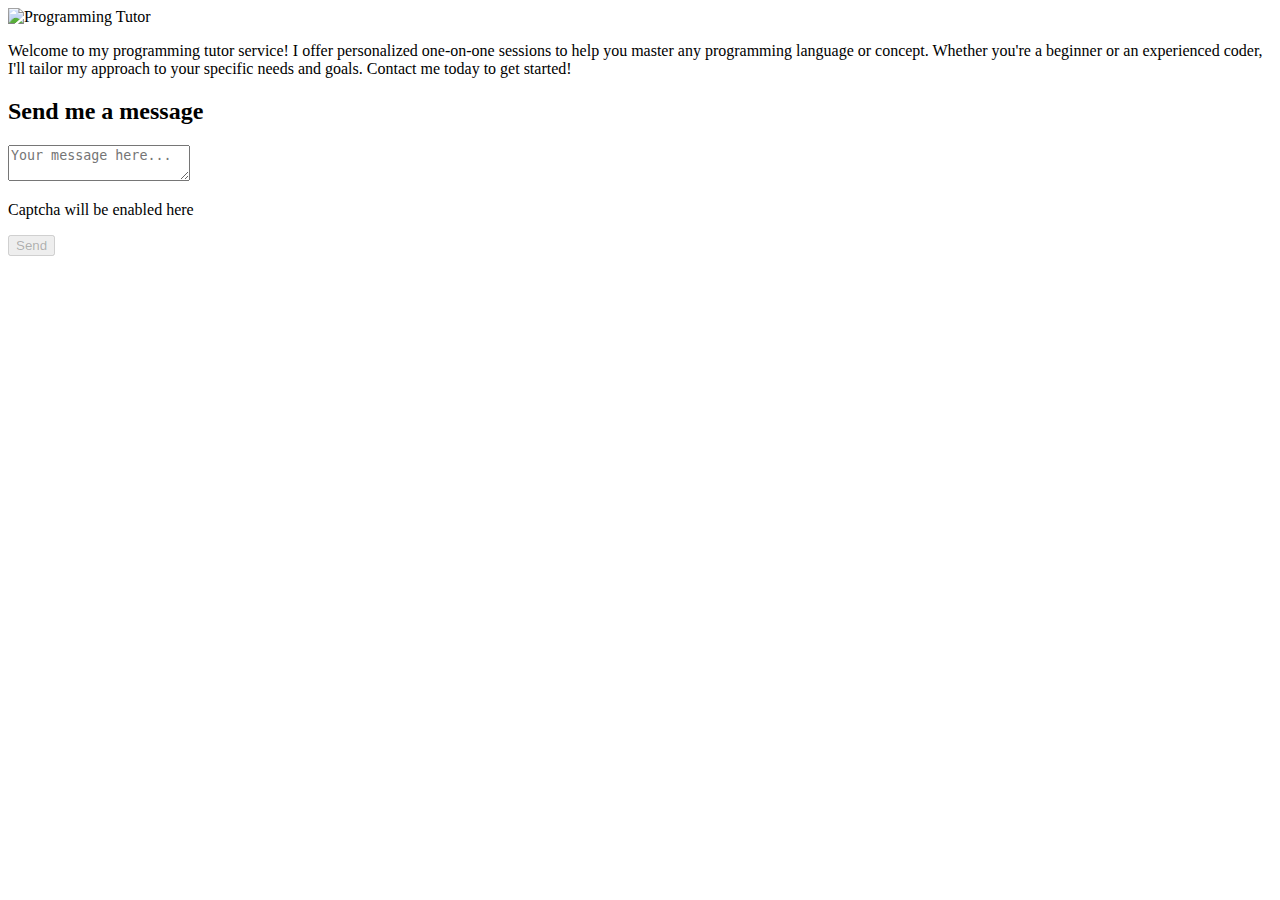
==== templates/index.html @ 27226aaa "folder structure for flask" ====
<!DOCTYPE html>
<html lang="en">
<head>
    <meta charset="UTF-8">
    <meta name="viewport" content="width=device-width, initial-scale=1.0">
    <title>Your Programming Tutor Service</title>
    <link rel="stylesheet" href="{{ url_for('static', filename='style.css') }}">
</head>
<body>

    <div id="banner">
        <img src="your-image.jpg" alt="Programming Tutor"> 
        <p>Welcome to my programming tutor service! I offer personalized one-on-one sessions to help you master any programming language or concept. Whether you're a beginner or an experienced coder, I'll tailor my approach to your specific needs and goals. Contact me today to get started!</p>
    </div>

    <div id="contact">
        <h2>Send me a message</h2>
        <textarea id="message" placeholder="Your message here..."></textarea>
        <div id="captcha">
            <p>Captcha will be enabled here</p>
        </div>
        <button id="sendButton" disabled>Send</button>
    </div>

    <script>
        // Basic captcha validation (replace with a real captcha solution)
        const captcha = document.getElementById('captcha');
        const sendButton = document.getElementById('sendButton');

        captcha.addEventListener('input', () => {
            if (captcha.value.trim() !== '') {
                sendButton.disabled = false;
            } else {
                sendButton.disabled = true;
            }
        });

        sendButton.addEventListener('click', () => {
            // Here you would typically send the message via email using a backend service or API
            alert('Message sent!'); 
        });
    </script>

</body>
</html>
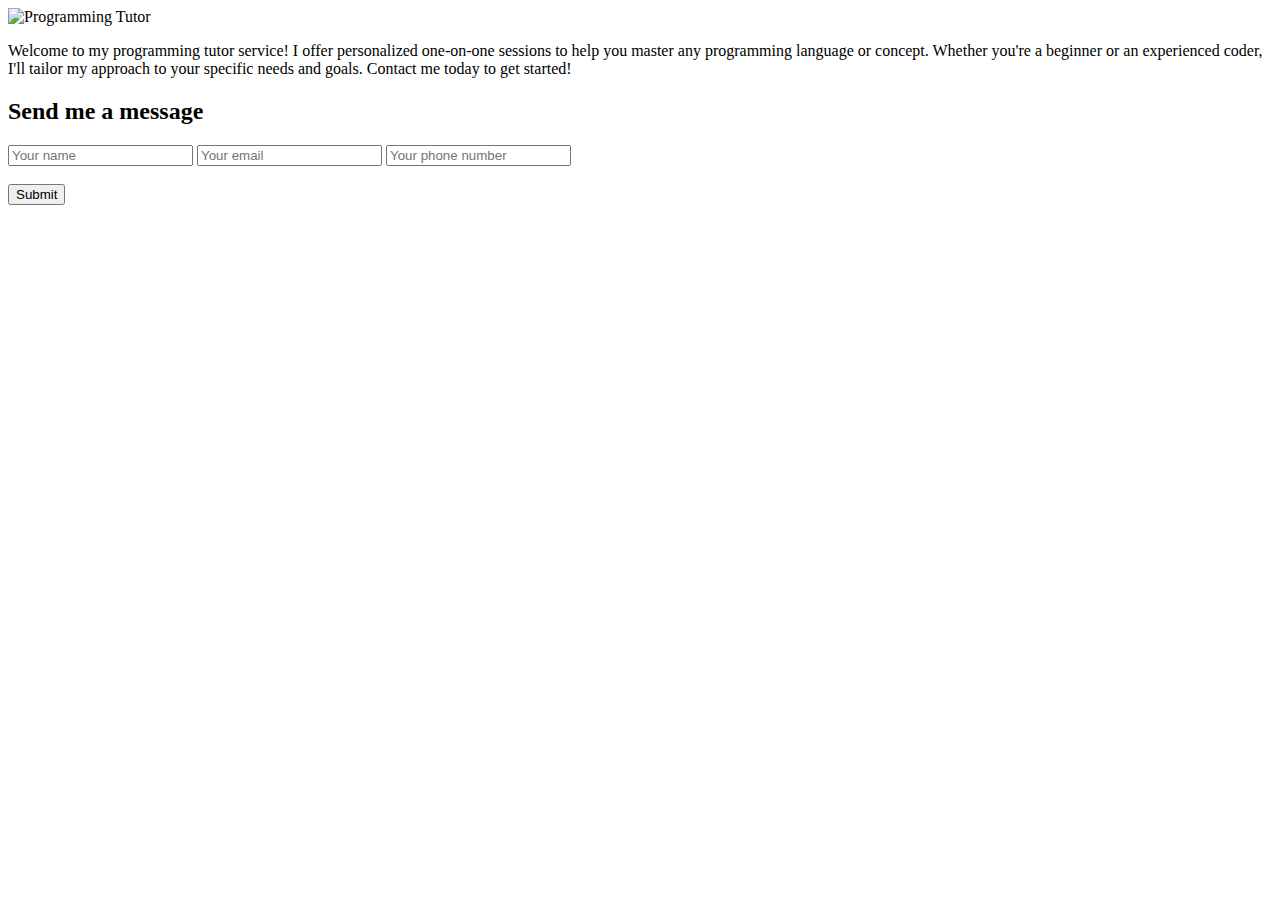
==== commit 764c93e3: "feat: add recaptcha" ====
--- a/templates/index.html
+++ b/templates/index.html
@@ -5,6 +5,7 @@
     <meta name="viewport" content="width=device-width, initial-scale=1.0">
     <title>Your Programming Tutor Service</title>
     <link rel="stylesheet" href="{{ url_for('static', filename='style.css') }}">
+    <script src="https://www.google.com/recaptcha/enterprise.js" async defer></script>
 </head>
 <body>
 
@@ -15,30 +16,22 @@
 
     <div id="contact">
         <h2>Send me a message</h2>
-        <textarea id="message" placeholder="Your message here..."></textarea>
-        <div id="captcha">
-            <p>Captcha will be enabled here</p>
-        </div>
-        <button id="sendButton" disabled>Send</button>
+        <form id="messageForm" method="post" action="/submit">
+            <input type="text" id="name" placeholder="Your name">
+            <input type="email" id="email" placeholder="Your email">
+            <input type="tel" id="phone" placeholder="Your phone number">
+
+            <div class="g-recaptcha" data-sitekey="6LfdBDAqAAAAAETy1jZynspPhfnzFTArabrmgajW" data-action="SUBMIT"></div>
+            <br/>
+            <input type="submit" id="recaptcha-submit" value="Submit">
+        </form>
     </div>
 
     <script>
-        // Basic captcha validation (replace with a real captcha solution)
-        const captcha = document.getElementById('captcha');
-        const sendButton = document.getElementById('sendButton');
-
-        captcha.addEventListener('input', () => {
-            if (captcha.value.trim() !== '') {
-                sendButton.disabled = false;
-            } else {
-                sendButton.disabled = true;
-            }
-        });
-
-        sendButton.addEventListener('click', () => {
-            // Here you would typically send the message via email using a backend service or API
-            alert('Message sent!'); 
-        });
+        function onSubmit(token) {
+            document.getElementById("messageForm").submit();
+            console.log("token:" + token)
+        } // Use `requestSubmit()` for extra features like browser input validation.
     </script>
 
 </body>
